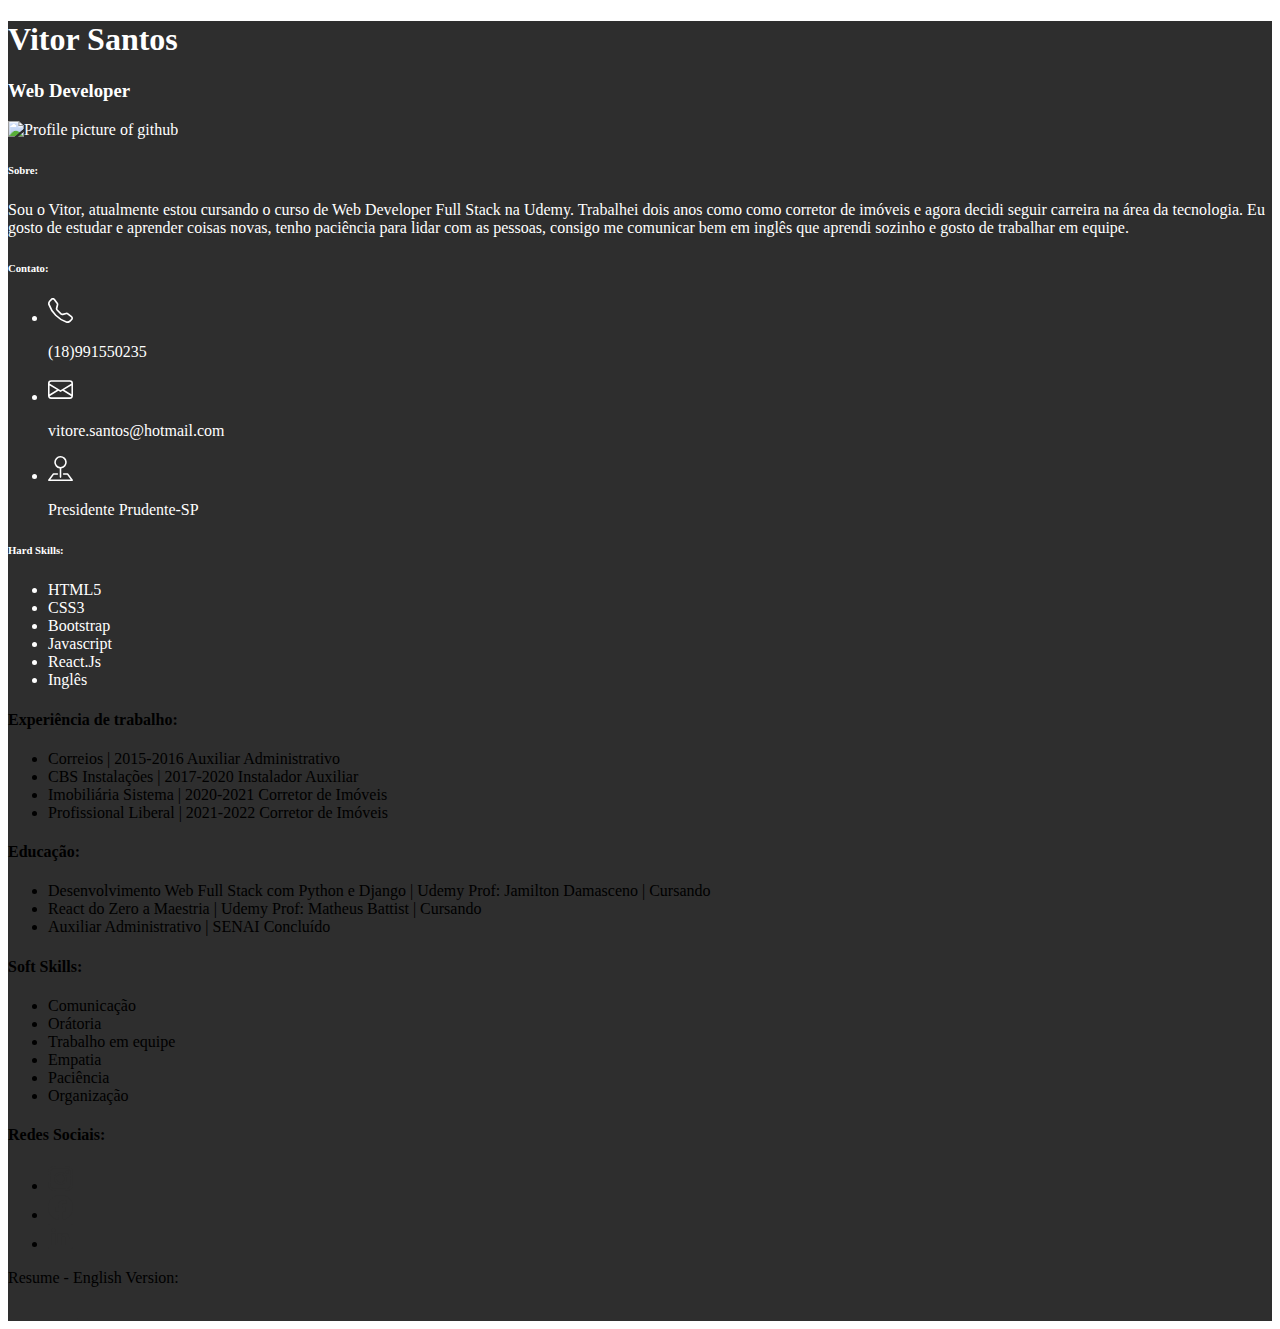
==== index.html @ 38d5c3e6 "first commit" ====
<!DOCTYPE html>
<html lang="pt-br">

<head>
    <meta charset="UTF-8">
    <meta name="viewport" content="width=device-width, initial-scale=1.0">
    <link rel="stylesheet" href="https://cdn.es.gov.br/fonts/font-awesome/css/font-awesome.min.css">
    <link rel="preconnect" href="https://fonts.googleapis.com">
    <link rel="preconnect" href="https://fonts.gstatic.com" crossorigin>
    <link href="https://fonts.googleapis.com/css2?family=Lato:ital,wght@0,300;1,400&display=swap" rel="stylesheet">
    <link href="https://cdn.jsdelivr.net/npm/bootstrap@5.2.2/dist/css/bootstrap.min.css" rel="stylesheet"
        integrity="sha384-Zenh87qX5JnK2Jl0vWa8Ck2rdkQ2Bzep5IDxbcnCeuOxjzrPF/et3URy9Bv1WTRi" crossorigin="anonymous"
        integrity="sha384-Zenh87qX5JnK2Jl0vWa8Ck2rdkQ2Bzep5IDxbcnCeuOxjzrPF/et3URy9Bv1WTRi" crossorigin="anonymous">
    <link rel="stylesheet" href="./css/style.css">
    <title>Vitor Santos - Currículo</title>
</head>

<body>
    <main class="container p-4">
        <div class="row">
            <!-- personal info start -->
            <div class="col-md-5 about-me">

                <h1 class="display-4 mt-2">Vitor Santos</h1>
                <h3 class="p-2">Web Developer</h3>

                <div>
                    <img src="https://github.com/VitorEduSantos.png" alt="Profile picture of github"
                        class="img-fluid  rounded mx-auto d-block " width="350">
                </div>

                <h6 class="ms-2 mt-2 text-uppercase p-1">Sobre:</h6>

                <p class="text-start p-2">Sou o Vitor, atualmente estou cursando o curso de Web Developer Full
                    Stack na
                    Udemy. Trabalhei dois
                    anos como
                    como corretor de imóveis e agora decidi seguir carreira na área da tecnologia. Eu gosto de estudar e
                    aprender coisas novas,
                    tenho paciência para lidar com as pessoas, consigo me comunicar bem em inglês que aprendi sozinho e
                    gosto de trabalhar em equipe. </p>

                <div>
                    <h6 class="ms-2 mt-2 text-uppercase p-1">Contato:</h6>

                    <ul class="list-unstyled p-2">
                        <li class="d-inline">
                            <svg xmlns="http://www.w3.org/2000/svg" width="25" height="25" fill="currentColor"
                                class="bi bi-telephone" viewBox="0 0 16 16">
                                <path
                                    d="M3.654 1.328a.678.678 0 0 0-1.015-.063L1.605 2.3c-.483.484-.661 1.169-.45 1.77a17.568 17.568 0 0 0 4.168 6.608 17.569 17.569 0 0 0 6.608 4.168c.601.211 1.286.033 1.77-.45l1.034-1.034a.678.678 0 0 0-.063-1.015l-2.307-1.794a.678.678 0 0 0-.58-.122l-2.19.547a1.745 1.745 0 0 1-1.657-.459L5.482 8.062a1.745 1.745 0 0 1-.46-1.657l.548-2.19a.678.678 0 0 0-.122-.58L3.654 1.328zM1.884.511a1.745 1.745 0 0 1 2.612.163L6.29 2.98c.329.423.445.974.315 1.494l-.547 2.19a.678.678 0 0 0 .178.643l2.457 2.457a.678.678 0 0 0 .644.178l2.189-.547a1.745 1.745 0 0 1 1.494.315l2.306 1.794c.829.645.905 1.87.163 2.611l-1.034 1.034c-.74.74-1.846 1.065-2.877.702a18.634 18.634 0 0 1-7.01-4.42 18.634 18.634 0 0 1-4.42-7.009c-.362-1.03-.037-2.137.703-2.877L1.885.511z" />
                            </svg>
                            <p class="d-inline ms-2">(18)991550235</p>
                        </li>

                        <li class="pt-1">
                            <svg xmlns="http://www.w3.org/2000/svg" width="25" height="25" fill="currentColor"
                                class="bi bi-envelope" viewBox="0 0 16 16">
                                <path
                                    d="M0 4a2 2 0 0 1 2-2h12a2 2 0 0 1 2 2v8a2 2 0 0 1-2 2H2a2 2 0 0 1-2-2V4Zm2-1a1 1 0 0 0-1 1v.217l7 4.2 7-4.2V4a1 1 0 0 0-1-1H2Zm13 2.383-4.708 2.825L15 11.105V5.383Zm-.034 6.876-5.64-3.471L8 9.583l-1.326-.795-5.64 3.47A1 1 0 0 0 2 13h12a1 1 0 0 0 .966-.741ZM1 11.105l4.708-2.897L1 5.383v5.722Z" />
                            </svg>
                            <p class="d-inline ms-2">vitore.santos@hotmail.com</p>
                        </li>

                        <li class="pt-1">
                            <svg xmlns="http://www.w3.org/2000/svg" width="25" height="25" fill="currentColor"
                                class="bi bi-pin-map" viewBox="0 0 16 16">
                                <path fill-rule="evenodd"
                                    d="M3.1 11.2a.5.5 0 0 1 .4-.2H6a.5.5 0 0 1 0 1H3.75L1.5 15h13l-2.25-3H10a.5.5 0 0 1 0-1h2.5a.5.5 0 0 1 .4.2l3 4a.5.5 0 0 1-.4.8H.5a.5.5 0 0 1-.4-.8l3-4z" />
                                <path fill-rule="evenodd"
                                    d="M8 1a3 3 0 1 0 0 6 3 3 0 0 0 0-6zM4 4a4 4 0 1 1 4.5 3.969V13.5a.5.5 0 0 1-1 0V7.97A4 4 0 0 1 4 3.999z" />
                            </svg>
                            <p class="d-inline ms-2">Presidente Prudente-SP</p>
                        </li>
                    </ul>
                </div>

                <div>
                    <h6 class="ms-2 mt-2 text-uppercase p-1">Hard Skills:</h6>
                    <ul class="list-untyled">
                        <li>HTML5</li>
                        <li>CSS3</li>
                        <li>Bootstrap</li>
                        <Li>Javascript</Li>
                        <li>React.Js</li>
                        <Li>Inglês</Li>
                    </ul>
                </div>
            </div>
            <!-- personal info start -->

            <!-- work content start -->
            <div class="col-md-7 bg-light mt-4">
                <div>
                    <h4 class="mt-5 ms-5 text-uppercase text-start text-bold">Experiência de trabalho:</h4>
                    <ul class="list-unstyled trabalho">
                        <li class="ms-5 mb-3 ">Correios | 2015-2016
                            <span>Auxiliar Administrativo</span>
                        </li>
                        <li class="ms-5 mb-3">CBS Instalações | 2017-2020
                            <span>Instalador Auxiliar</span>
                        </li>
                        <li class="ms-5 mb-3">Imobiliária Sistema | 2020-2021
                            <span>Corretor de Imóveis</span>
                        </li>
                        <li class="ms-5 mb-5">Profissional Liberal | 2021-2022
                            <span>Corretor de Imóveis</span>
                        </li>
                    </ul>
                </div>

                <div>
                    <h4 class="mt-5 ms-5 text-uppercase text-start text-bold">Educação:</h4>
                    <ul class="list-unstyled trabalho">
                        <li class="ms-5 mb-3 ">Desenvolvimento Web Full Stack com Python e Django | Udemy
                            <span class="d-block">Prof: Jamilton Damasceno | Cursando</span>
                        </li>
                        <li class="ms-5 mb-3">React do Zero a Maestria | Udemy
                            <span class="d-block">Prof: Matheus Battist | Cursando</span>
                        </li>
                        <li class="ms-5 mb-3">Auxiliar Administrativo | SENAI
                            <span class="d-block">Concluído</span>
                        </li>
                    </ul>
                </div>
                <div>
                    <h4 class="mt-5 ms-5 text-uppercase text-start text-bold">Soft Skills:</h4>
                    <ul class="list-unstyled">
                        <li class="ms-5">Comunicação</li>
                        <li class="ms-5">Orátoria</li>
                        <li class="ms-5">Trabalho em equipe</li>
                        <Li class="ms-5">Empatia</Li>
                        <Li class="ms-5">Paciência</Li>
                        <li class="ms-5">Organização</li>
                    </ul>
                </div>

                <div class="d-inline-block">
                    <h4 class="mt-5 ms-5 text-uppercase text-start text-bold">Redes Sociais:</h4>

                    <ul class="list-unstyled mb-5">
                        <li class="mt-3 ms-5 d-inline-block">
                            <a id="redes" target="_blank" href="https://www.instagram.com/vitoredu_santos/">
                                <svg xmlns="http://www.w3.org/2000/svg" width="25" height="25" fill="currentColor"
                                    class="bi bi-instagram" viewBox="0 0 16 16">
                                    <path
                                        d="M8 0C5.829 0 5.556.01 4.703.048 3.85.088 3.269.222 2.76.42a3.917 3.917 0 0 0-1.417.923A3.927 3.927 0 0 0 .42 2.76C.222 3.268.087 3.85.048 4.7.01 5.555 0 5.827 0 8.001c0 2.172.01 2.444.048 3.297.04.852.174 1.433.372 1.942.205.526.478.972.923 1.417.444.445.89.719 1.416.923.51.198 1.09.333 1.942.372C5.555 15.99 5.827 16 8 16s2.444-.01 3.298-.048c.851-.04 1.434-.174 1.943-.372a3.916 3.916 0 0 0 1.416-.923c.445-.445.718-.891.923-1.417.197-.509.332-1.09.372-1.942C15.99 10.445 16 10.173 16 8s-.01-2.445-.048-3.299c-.04-.851-.175-1.433-.372-1.941a3.926 3.926 0 0 0-.923-1.417A3.911 3.911 0 0 0 13.24.42c-.51-.198-1.092-.333-1.943-.372C10.443.01 10.172 0 7.998 0h.003zm-.717 1.442h.718c2.136 0 2.389.007 3.232.046.78.035 1.204.166 1.486.275.373.145.64.319.92.599.28.28.453.546.598.92.11.281.24.705.275 1.485.039.843.047 1.096.047 3.231s-.008 2.389-.047 3.232c-.035.78-.166 1.203-.275 1.485a2.47 2.47 0 0 1-.599.919c-.28.28-.546.453-.92.598-.28.11-.704.24-1.485.276-.843.038-1.096.047-3.232.047s-2.39-.009-3.233-.047c-.78-.036-1.203-.166-1.485-.276a2.478 2.478 0 0 1-.92-.598 2.48 2.48 0 0 1-.6-.92c-.109-.281-.24-.705-.275-1.485-.038-.843-.046-1.096-.046-3.233 0-2.136.008-2.388.046-3.231.036-.78.166-1.204.276-1.486.145-.373.319-.64.599-.92.28-.28.546-.453.92-.598.282-.11.705-.24 1.485-.276.738-.034 1.024-.044 2.515-.045v.002zm4.988 1.328a.96.96 0 1 0 0 1.92.96.96 0 0 0 0-1.92zm-4.27 1.122a4.109 4.109 0 1 0 0 8.217 4.109 4.109 0 0 0 0-8.217zm0 1.441a2.667 2.667 0 1 1 0 5.334 2.667 2.667 0 0 1 0-5.334z" />
                                </svg>
                            </a>
                        </li>

                        <li class="ms-3 d-inline-block">
                            <a id="redes" target="_blank"
                                href="https://www.facebook.com/profile.php?id=100006735049002">
                                <svg xmlns="http://www.w3.org/2000/svg" width="25" height="25" fill="currentColor"
                                    class="bi bi-facebook" viewBox="0 0 16 16">
                                    <path
                                        d="M16 8.049c0-4.446-3.582-8.05-8-8.05C3.58 0-.002 3.603-.002 8.05c0 4.017 2.926 7.347 6.75 7.951v-5.625h-2.03V8.05H6.75V6.275c0-2.017 1.195-3.131 3.022-3.131.876 0 1.791.157 1.791.157v1.98h-1.009c-.993 0-1.303.621-1.303 1.258v1.51h2.218l-.354 2.326H9.25V16c3.824-.604 6.75-3.934 6.75-7.951z" />
                                </svg>
                            </a>
                        </li>


                        <li class="ms-3 d-inline-block">
                            <a id="redes" target="_blank" href="https://www.linkedin.com/in/vitor-santos-078071219/">
                                <svg xmlns="http://www.w3.org/2000/svg" width="25" height="25" fill="currentColor"
                                    class="bi bi-linkedin" viewBox="0 0 16 16">
                                    <path
                                        d="M0 1.146C0 .513.526 0 1.175 0h13.65C15.474 0 16 .513 16 1.146v13.708c0 .633-.526 1.146-1.175 1.146H1.175C.526 16 0 15.487 0 14.854V1.146zm4.943 12.248V6.169H2.542v7.225h2.401zm-1.2-8.212c.837 0 1.358-.554 1.358-1.248-.015-.709-.52-1.248-1.342-1.248-.822 0-1.359.54-1.359 1.248 0 .694.521 1.248 1.327 1.248h.016zm4.908 8.212V9.359c0-.216.016-.432.08-.586.173-.431.568-.878 1.232-.878.869 0 1.216.662 1.216 1.634v3.865h2.401V9.25c0-2.22-1.184-3.252-2.764-3.252-1.274 0-1.845.7-2.165 1.193v.025h-.016a5.54 5.54 0 0 1 .016-.025V6.169h-2.4c.03.678 0 7.225 0 7.225h2.4z" />
                                </svg>
                            </a>
                        </li>
                    </ul>
                    <div class="mt-3 ingles">
                        <p class=" ms-5 text-uppercase text-start">Resume - English Version:</p>
                        <a target="_blank" href="./resume.html" class="ms-5 btn btn-outline-dark btn-lg" tabindex="-1"
                            role="button" aria-disabled="false">Click Here</a>
                    </div>

                </div>
                <!-- work content end -->
            </div>
    </main>
    <script src="https://cdn.jsdelivr.net/npm/bootstrap@5.2.2/dist/js/bootstrap.bundle.min.js"
        integrity="sha384-OERcA2EqjJCMA+/3y+gxIOqMEjwtxJY7qPCqsdltbNJuaOe923+mo//f6V8Qbsw3"
        crossorigin="anonymous"></script>
</body>

</html>
---- css/style.css ----
main{
    background-color: #2e2e2e;
}

.about-me{
    background-color:#2e2e2e;
    color:white;
}

#redes a:active,
a:link,
a:visited {
    color: #2e2e2e;
}
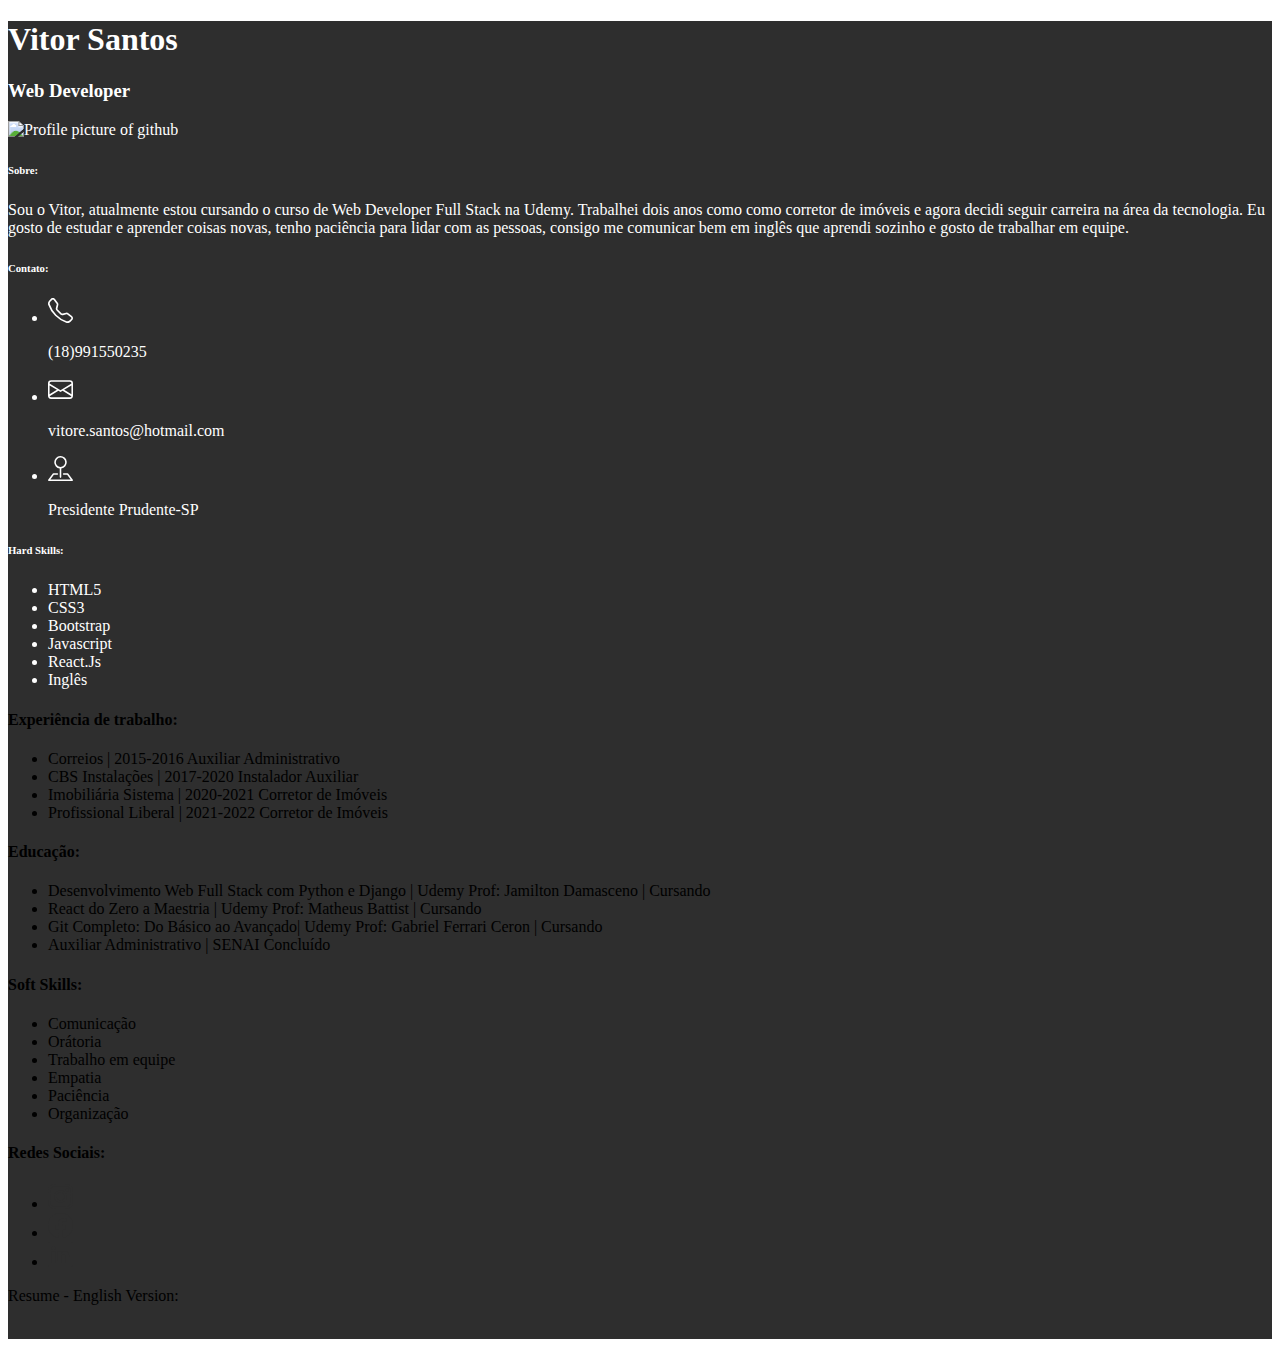
==== commit 6bd3c9de: "New Git course" ====
--- a/index.html
+++ b/index.html
@@ -118,6 +118,9 @@
                         <li class="ms-5 mb-3">React do Zero a Maestria | Udemy
                             <span class="d-block">Prof: Matheus Battist | Cursando</span>
                         </li>
+                        <li class="ms-5 mb-3">Git Completo: Do Básico ao Avançado| Udemy
+                            <span class="d-block">Prof: Gabriel Ferrari Ceron | Cursando</span>
+                        </li>
                         <li class="ms-5 mb-3">Auxiliar Administrativo | SENAI
                             <span class="d-block">Concluído</span>
                         </li>
@@ -171,7 +174,7 @@
                             </a>
                         </li>
                     </ul>
-                    <div class="mt-3 ingles">
+                    <div class="mt-3 ingles mb-1">
                         <p class=" ms-5 text-uppercase text-start">Resume - English Version:</p>
                         <a target="_blank" href="./resume.html" class="ms-5 btn btn-outline-dark btn-lg" tabindex="-1"
                             role="button" aria-disabled="false">Click Here</a>
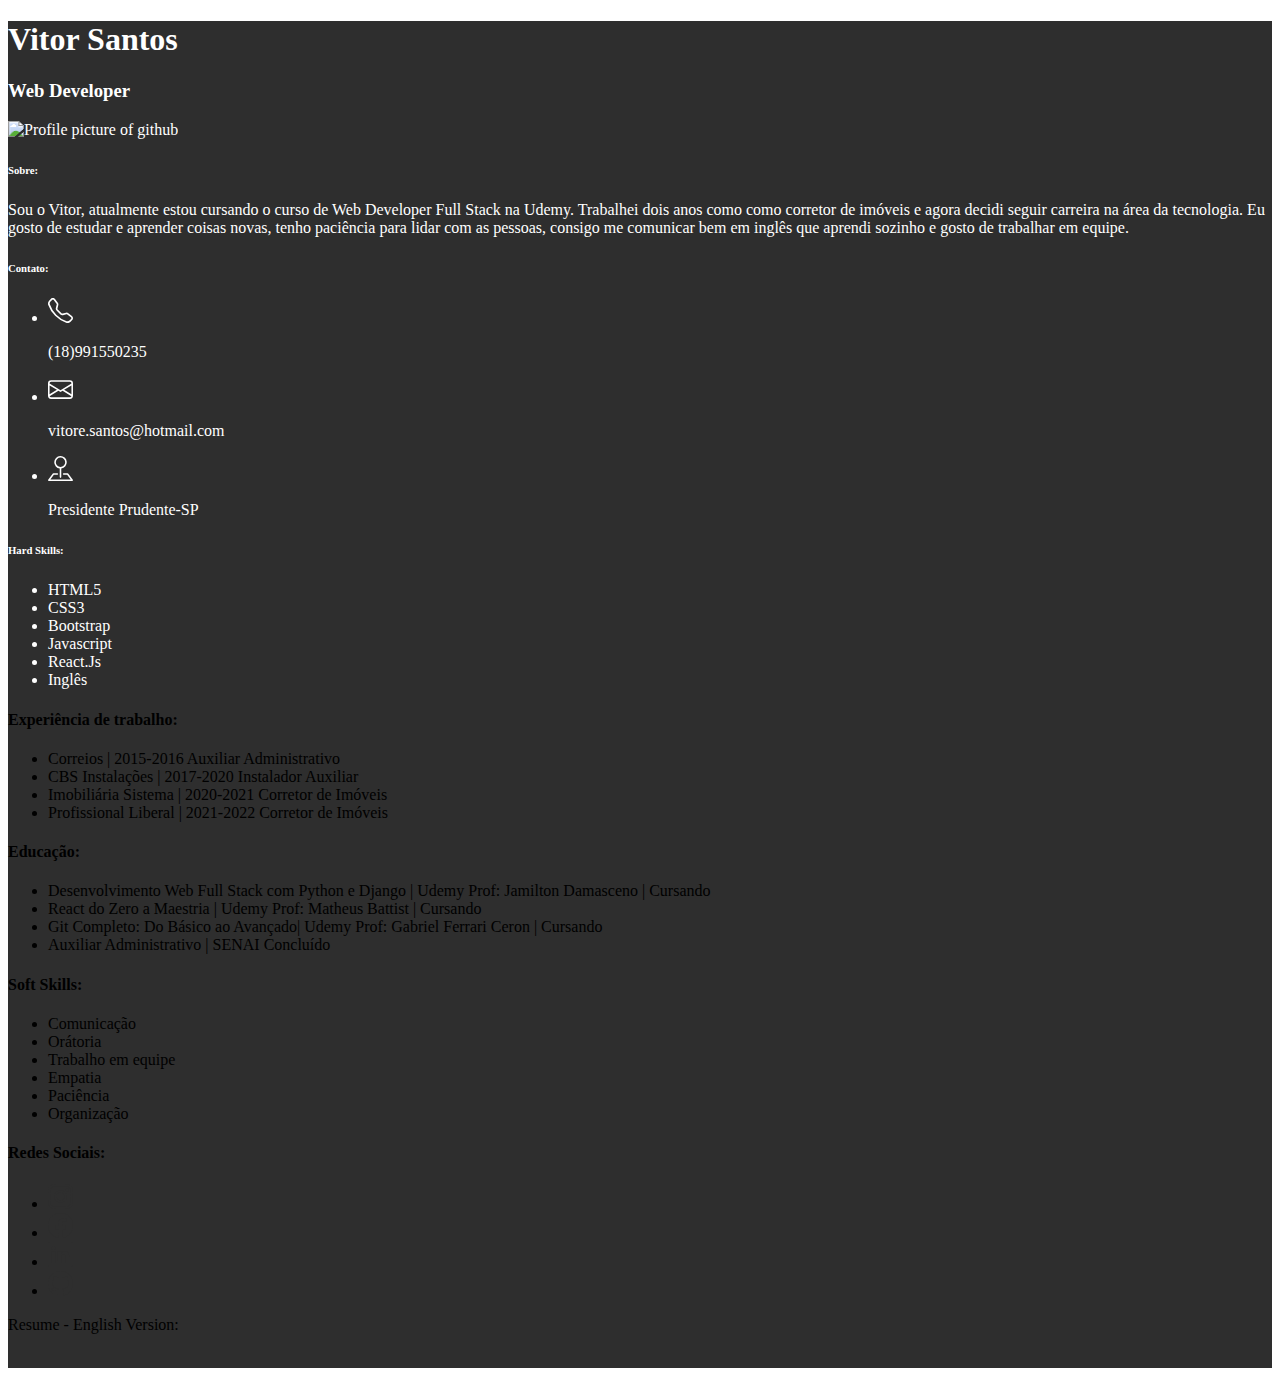
==== commit a88813b1: "Add GitHub link" ====
--- a/index.html
+++ b/index.html
@@ -142,7 +142,7 @@
                     <h4 class="mt-5 ms-5 text-uppercase text-start text-bold">Redes Sociais:</h4>
 
                     <ul class="list-unstyled mb-5">
-                        <li class="mt-3 ms-5 d-inline-block">
+                        <li class="mt-3 ms-5 d-inline-block social__media">
                             <a id="redes" target="_blank" href="https://www.instagram.com/vitoredu_santos/">
                                 <svg xmlns="http://www.w3.org/2000/svg" width="25" height="25" fill="currentColor"
                                     class="bi bi-instagram" viewBox="0 0 16 16">
@@ -152,7 +152,7 @@
                             </a>
                         </li>
 
-                        <li class="ms-3 d-inline-block">
+                        <li class="ms-3 d-inline-block social__media">
                             <a id="redes" target="_blank"
                                 href="https://www.facebook.com/profile.php?id=100006735049002">
                                 <svg xmlns="http://www.w3.org/2000/svg" width="25" height="25" fill="currentColor"
@@ -164,12 +164,22 @@
                         </li>
 
 
-                        <li class="ms-3 d-inline-block">
+                        <li class="ms-3 d-inline-block social__media">
                             <a id="redes" target="_blank" href="https://www.linkedin.com/in/vitor-santos-078071219/">
                                 <svg xmlns="http://www.w3.org/2000/svg" width="25" height="25" fill="currentColor"
                                     class="bi bi-linkedin" viewBox="0 0 16 16">
                                     <path
                                         d="M0 1.146C0 .513.526 0 1.175 0h13.65C15.474 0 16 .513 16 1.146v13.708c0 .633-.526 1.146-1.175 1.146H1.175C.526 16 0 15.487 0 14.854V1.146zm4.943 12.248V6.169H2.542v7.225h2.401zm-1.2-8.212c.837 0 1.358-.554 1.358-1.248-.015-.709-.52-1.248-1.342-1.248-.822 0-1.359.54-1.359 1.248 0 .694.521 1.248 1.327 1.248h.016zm4.908 8.212V9.359c0-.216.016-.432.08-.586.173-.431.568-.878 1.232-.878.869 0 1.216.662 1.216 1.634v3.865h2.401V9.25c0-2.22-1.184-3.252-2.764-3.252-1.274 0-1.845.7-2.165 1.193v.025h-.016a5.54 5.54 0 0 1 .016-.025V6.169h-2.4c.03.678 0 7.225 0 7.225h2.4z" />
+                                </svg>
+                            </a>
+                        </li>
+
+                        <li class="ms-3 d-inline-block social__media">
+                            <a id="redes" target="_blank" href="https://github.com/VitorEduSantos">
+                                <svg xmlns="http://www.w3.org/2000/svg" width="25" height="25" fill="currentColor"
+                                    class="bi bi-github" viewBox="0 0 16 16">
+                                    <path
+                                        d="M8 0C3.58 0 0 3.58 0 8c0 3.54 2.29 6.53 5.47 7.59.4.07.55-.17.55-.38 0-.19-.01-.82-.01-1.49-2.01.37-2.53-.49-2.69-.94-.09-.23-.48-.94-.82-1.13-.28-.15-.68-.52-.01-.53.63-.01 1.08.58 1.23.82.72 1.21 1.87.87 2.33.66.07-.52.28-.87.51-1.07-1.78-.2-3.64-.89-3.64-3.95 0-.87.31-1.59.82-2.15-.08-.2-.36-1.02.08-2.12 0 0 .67-.21 2.2.82.64-.18 1.32-.27 2-.27.68 0 1.36.09 2 .27 1.53-1.04 2.2-.82 2.2-.82.44 1.1.16 1.92.08 2.12.51.56.82 1.27.82 2.15 0 3.07-1.87 3.75-3.65 3.95.29.25.54.73.54 1.48 0 1.07-.01 1.93-.01 2.2 0 .21.15.46.55.38A8.012 8.012 0 0 0 16 8c0-4.42-3.58-8-8-8z" />
                                 </svg>
                             </a>
                         </li>
--- a/css/style.css
+++ b/css/style.css
@@ -1,14 +1,18 @@
-main{
-    background-color: #2e2e2e;
+main {
+  background-color: #2e2e2e;
 }
 
-.about-me{
-    background-color:#2e2e2e;
-    color:white;
+.about-me {
+  background-color: #2e2e2e;
+  color: white;
 }
 
 #redes a:active,
 a:link,
 a:visited {
-    color: #2e2e2e;
+  color: #2e2e2e;
 }
+
+.social__media:hover {
+  transform: scale(1.2);
+}
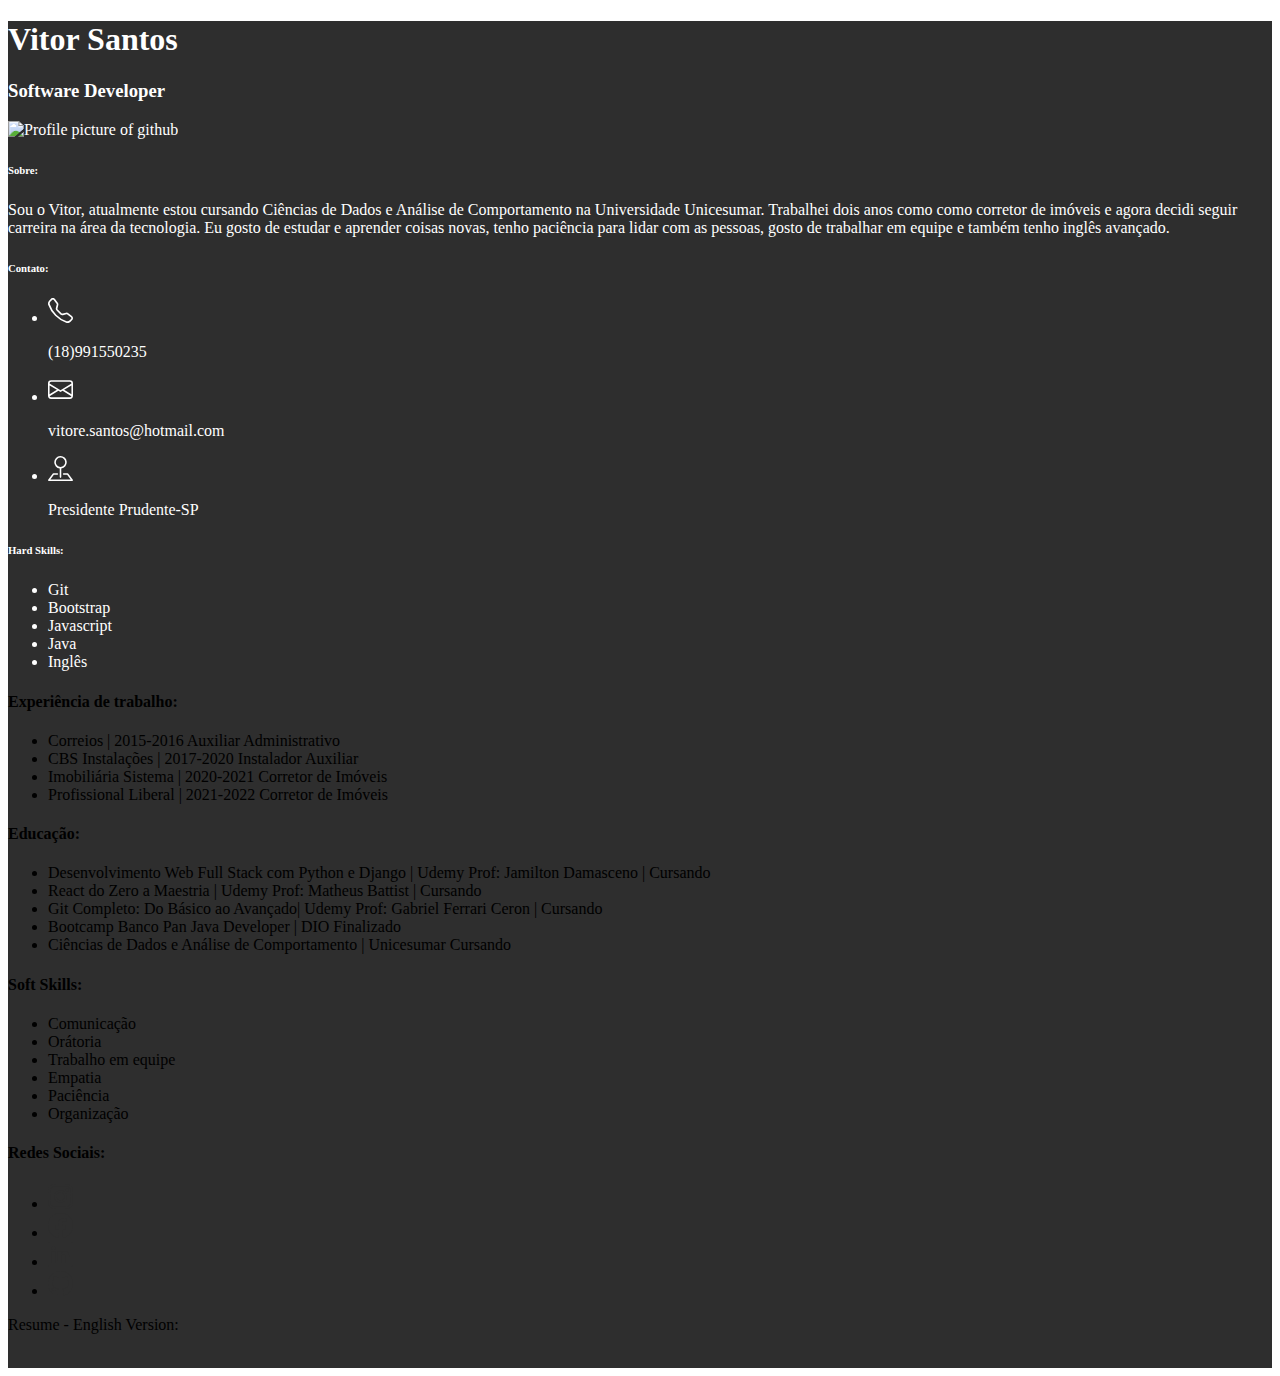
==== commit df4dd217: "Adicionando Curso universitario" ====
--- a/index.html
+++ b/index.html
@@ -22,7 +22,7 @@
             <div class="col-md-5 about-me">
 
                 <h1 class="display-4 mt-2">Vitor Santos</h1>
-                <h3 class="p-2">Web Developer</h3>
+                <h3 class="p-2">Software Developer</h3>
 
                 <div>
                     <img src="https://github.com/VitorEduSantos.png" alt="Profile picture of github"
@@ -31,14 +31,14 @@
 
                 <h6 class="ms-2 mt-2 text-uppercase p-1">Sobre:</h6>
 
-                <p class="text-start p-2">Sou o Vitor, atualmente estou cursando o curso de Web Developer Full
-                    Stack na
-                    Udemy. Trabalhei dois
+                <p class="text-start p-2">Sou o Vitor, atualmente estou cursando Ciências de Dados e Análise
+                    de Comportamento na Universidade Unicesumar. Trabalhei dois
                     anos como
                     como corretor de imóveis e agora decidi seguir carreira na área da tecnologia. Eu gosto de estudar e
                     aprender coisas novas,
-                    tenho paciência para lidar com as pessoas, consigo me comunicar bem em inglês que aprendi sozinho e
-                    gosto de trabalhar em equipe. </p>
+                    tenho paciência para lidar com as pessoas, gosto de trabalhar em equipe e também tenho inglês
+                    avançado.
+                </p>
 
                 <div>
                     <h6 class="ms-2 mt-2 text-uppercase p-1">Contato:</h6>
@@ -78,11 +78,10 @@
                 <div>
                     <h6 class="ms-2 mt-2 text-uppercase p-1">Hard Skills:</h6>
                     <ul class="list-untyled">
-                        <li>HTML5</li>
-                        <li>CSS3</li>
+                        <li>Git</li>
                         <li>Bootstrap</li>
                         <Li>Javascript</Li>
-                        <li>React.Js</li>
+                        <li>Java</li>
                         <Li>Inglês</Li>
                     </ul>
                 </div>
@@ -121,8 +120,11 @@
                         <li class="ms-5 mb-3">Git Completo: Do Básico ao Avançado| Udemy
                             <span class="d-block">Prof: Gabriel Ferrari Ceron | Cursando</span>
                         </li>
-                        <li class="ms-5 mb-3">Auxiliar Administrativo | SENAI
-                            <span class="d-block">Concluído</span>
+                        <li class="ms-5 mb-3">Bootcamp Banco Pan Java Developer | DIO
+                            <span class="d-block">Finalizado</span>
+                        </li>
+                        <li class="ms-5 mb-3">Ciências de Dados e Análise de Comportamento | Unicesumar
+                            <span class="d-block">Cursando</span>
                         </li>
                     </ul>
                 </div>
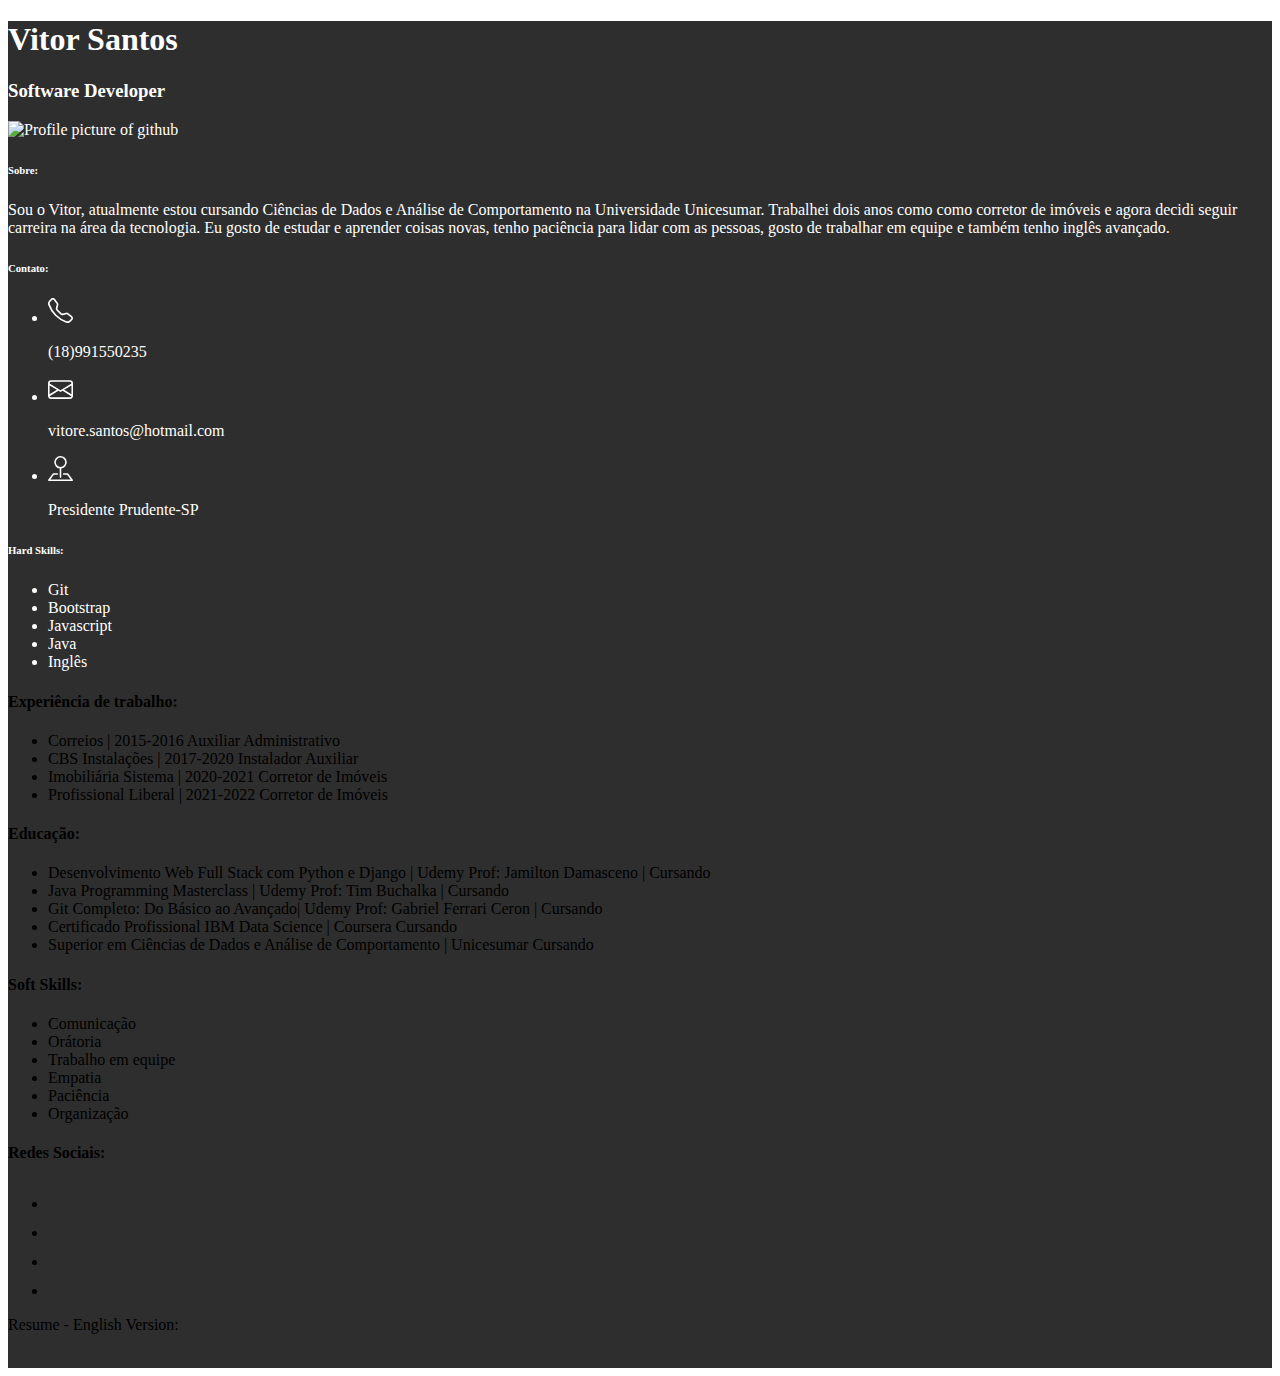
==== commit cf874550: "Education update" ====
--- a/index.html
+++ b/index.html
@@ -114,16 +114,17 @@
                         <li class="ms-5 mb-3 ">Desenvolvimento Web Full Stack com Python e Django | Udemy
                             <span class="d-block">Prof: Jamilton Damasceno | Cursando</span>
                         </li>
-                        <li class="ms-5 mb-3">React do Zero a Maestria | Udemy
-                            <span class="d-block">Prof: Matheus Battist | Cursando</span>
+                        <li class="ms-5 mb-3">
+                            Java Programming Masterclass | Udemy
+                            <span class="d-block">Prof: Tim Buchalka | Cursando</span>
                         </li>
                         <li class="ms-5 mb-3">Git Completo: Do Básico ao Avançado| Udemy
                             <span class="d-block">Prof: Gabriel Ferrari Ceron | Cursando</span>
                         </li>
-                        <li class="ms-5 mb-3">Bootcamp Banco Pan Java Developer | DIO
-                            <span class="d-block">Finalizado</span>
-                        </li>
-                        <li class="ms-5 mb-3">Ciências de Dados e Análise de Comportamento | Unicesumar
+                        <li class="ms-5 mb-3">Certificado Profissional IBM Data Science | Coursera
+                            <span class="d-block">Cursando</span>
+                        </li>
+                        <li class="ms-5 mb-3">Superior em Ciências de Dados e Análise de Comportamento | Unicesumar
                             <span class="d-block">Cursando</span>
                         </li>
                     </ul>
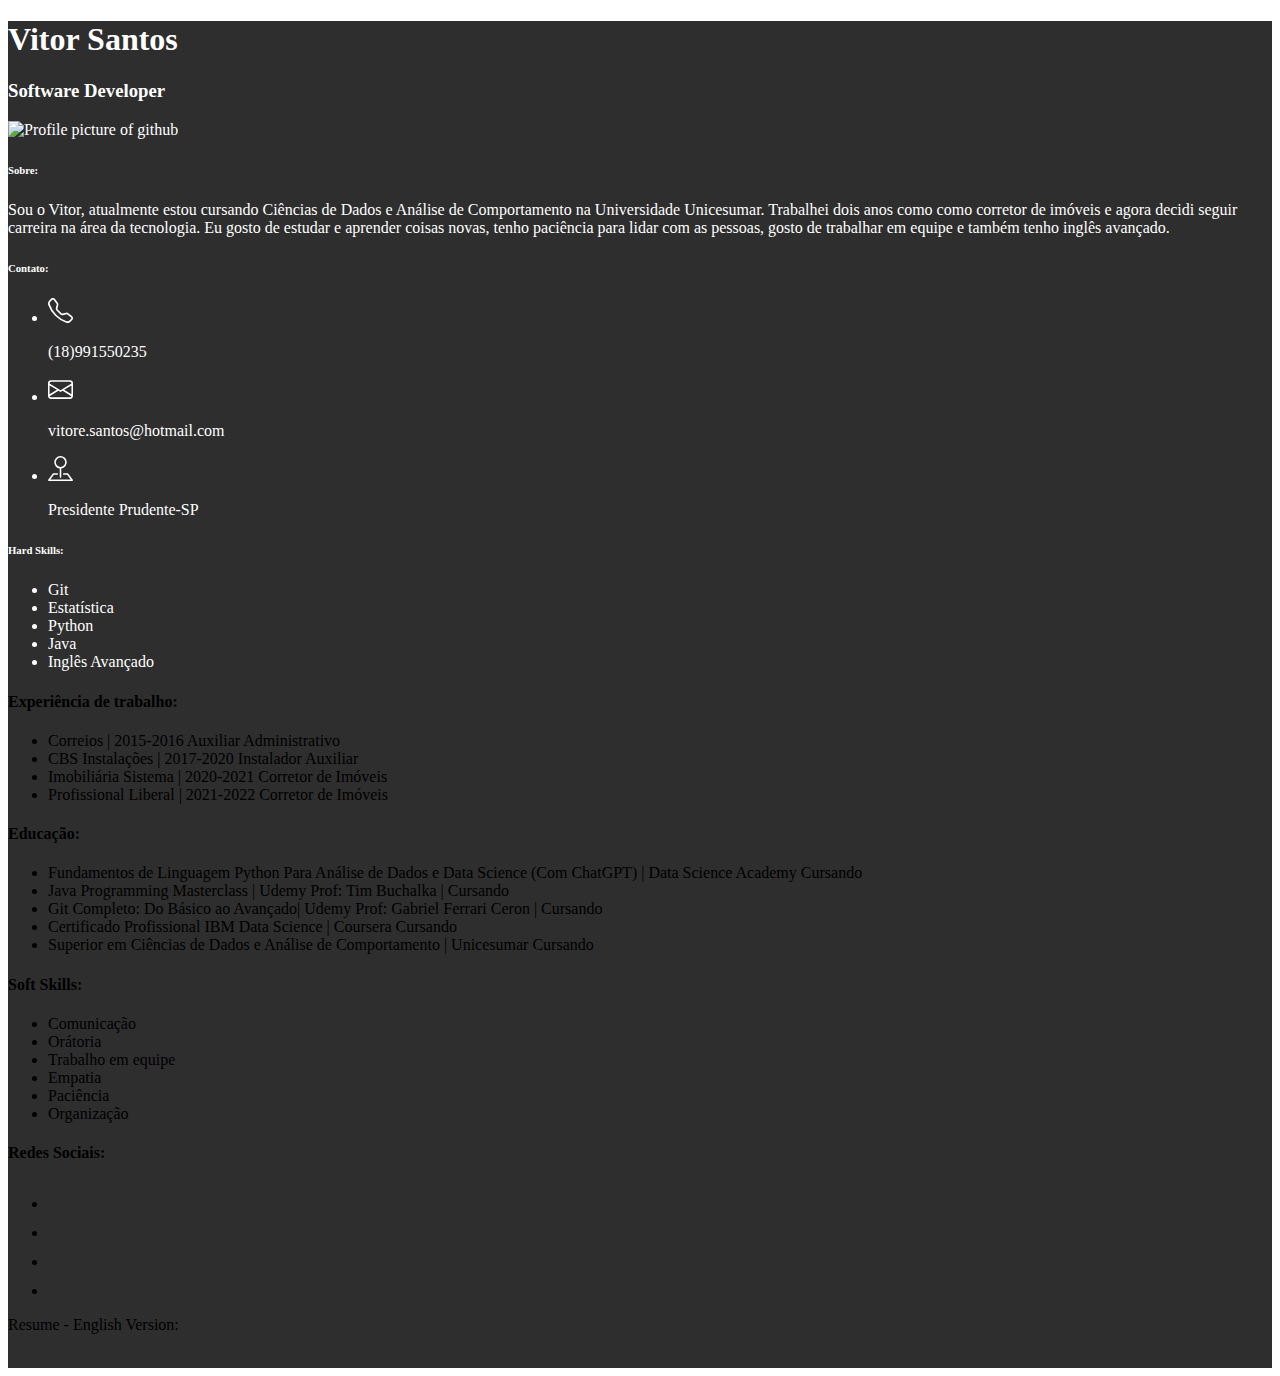
==== commit b5584427: "Resume data science update" ====
--- a/index.html
+++ b/index.html
@@ -79,10 +79,10 @@
                     <h6 class="ms-2 mt-2 text-uppercase p-1">Hard Skills:</h6>
                     <ul class="list-untyled">
                         <li>Git</li>
-                        <li>Bootstrap</li>
-                        <Li>Javascript</Li>
+                        <li>Estatística</li>
+                        <Li>Python</Li>
                         <li>Java</li>
-                        <Li>Inglês</Li>
+                        <Li>Inglês Avançado</Li>
                     </ul>
                 </div>
             </div>
@@ -111,8 +111,8 @@
                 <div>
                     <h4 class="mt-5 ms-5 text-uppercase text-start text-bold">Educação:</h4>
                     <ul class="list-unstyled trabalho">
-                        <li class="ms-5 mb-3 ">Desenvolvimento Web Full Stack com Python e Django | Udemy
-                            <span class="d-block">Prof: Jamilton Damasceno | Cursando</span>
+                        <li class="ms-5 mb-3 "> Fundamentos de Linguagem Python Para Análise de Dados e Data Science (Com ChatGPT) | Data Science Academy
+                            <span class="d-block">Cursando</span>
                         </li>
                         <li class="ms-5 mb-3">
                             Java Programming Masterclass | Udemy
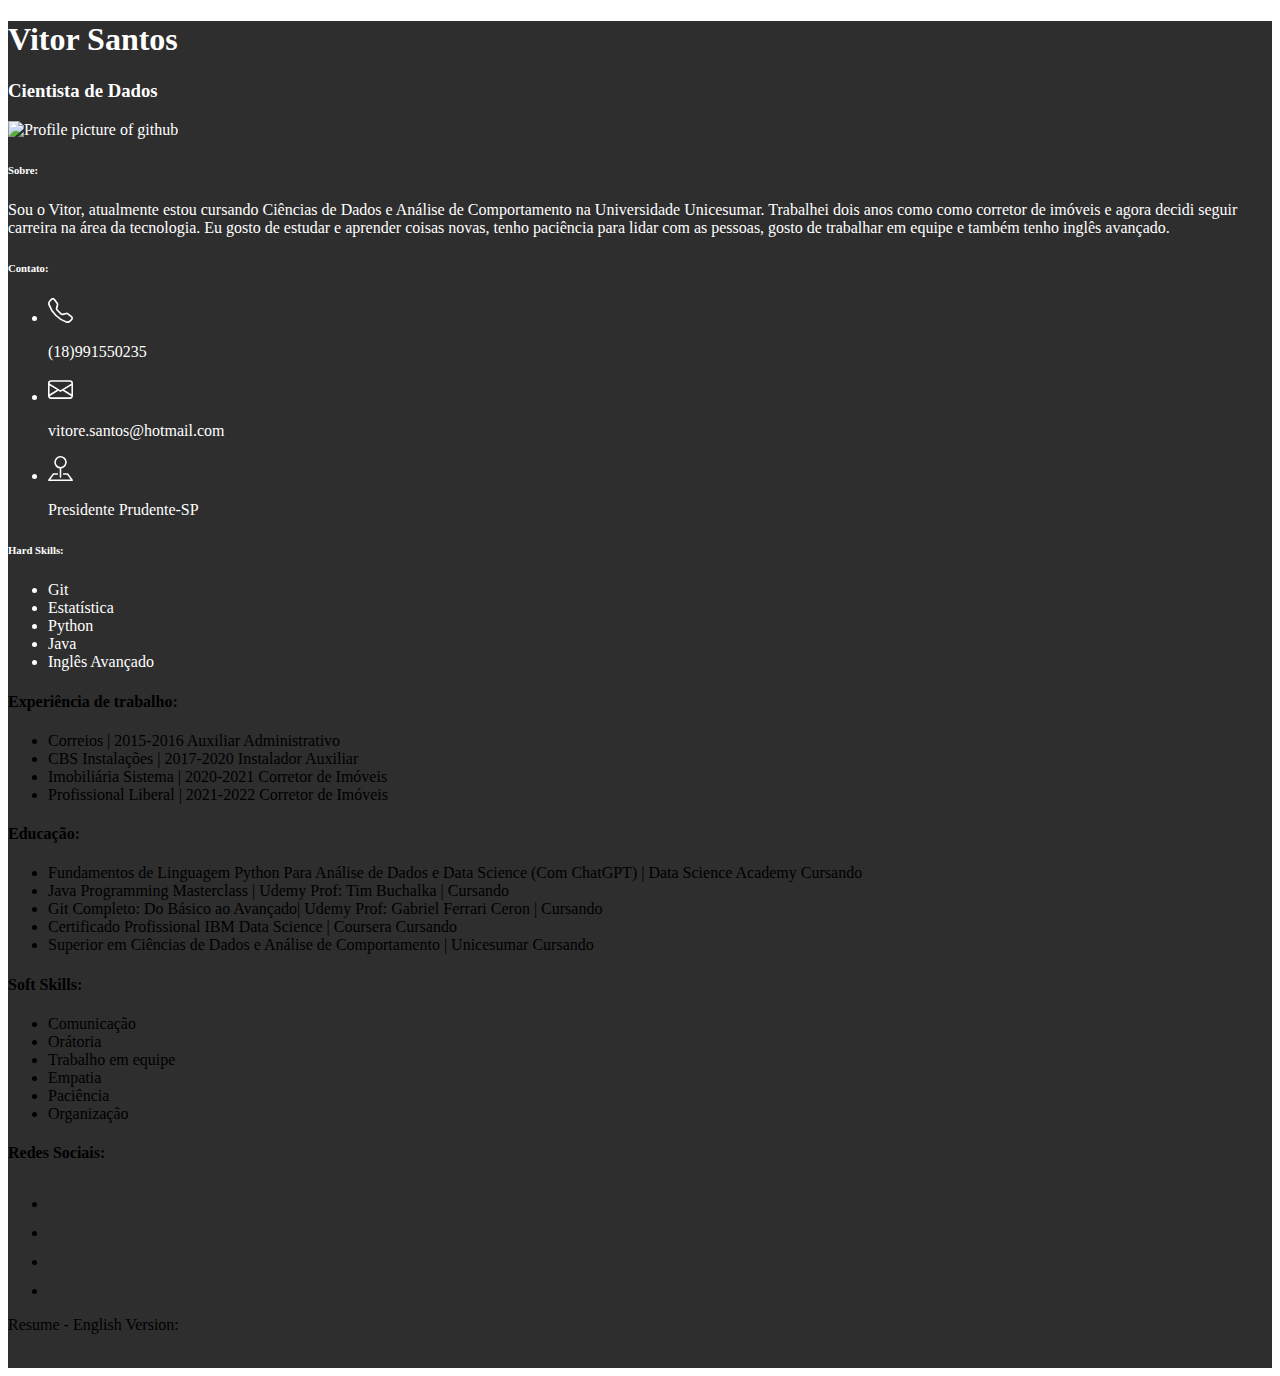
==== commit dfe2b3e4: "Data scientist" ====
--- a/index.html
+++ b/index.html
@@ -22,7 +22,7 @@
             <div class="col-md-5 about-me">
 
                 <h1 class="display-4 mt-2">Vitor Santos</h1>
-                <h3 class="p-2">Software Developer</h3>
+                <h3 class="p-2">Cientista de Dados</h3>
 
                 <div>
                     <img src="https://github.com/VitorEduSantos.png" alt="Profile picture of github"
